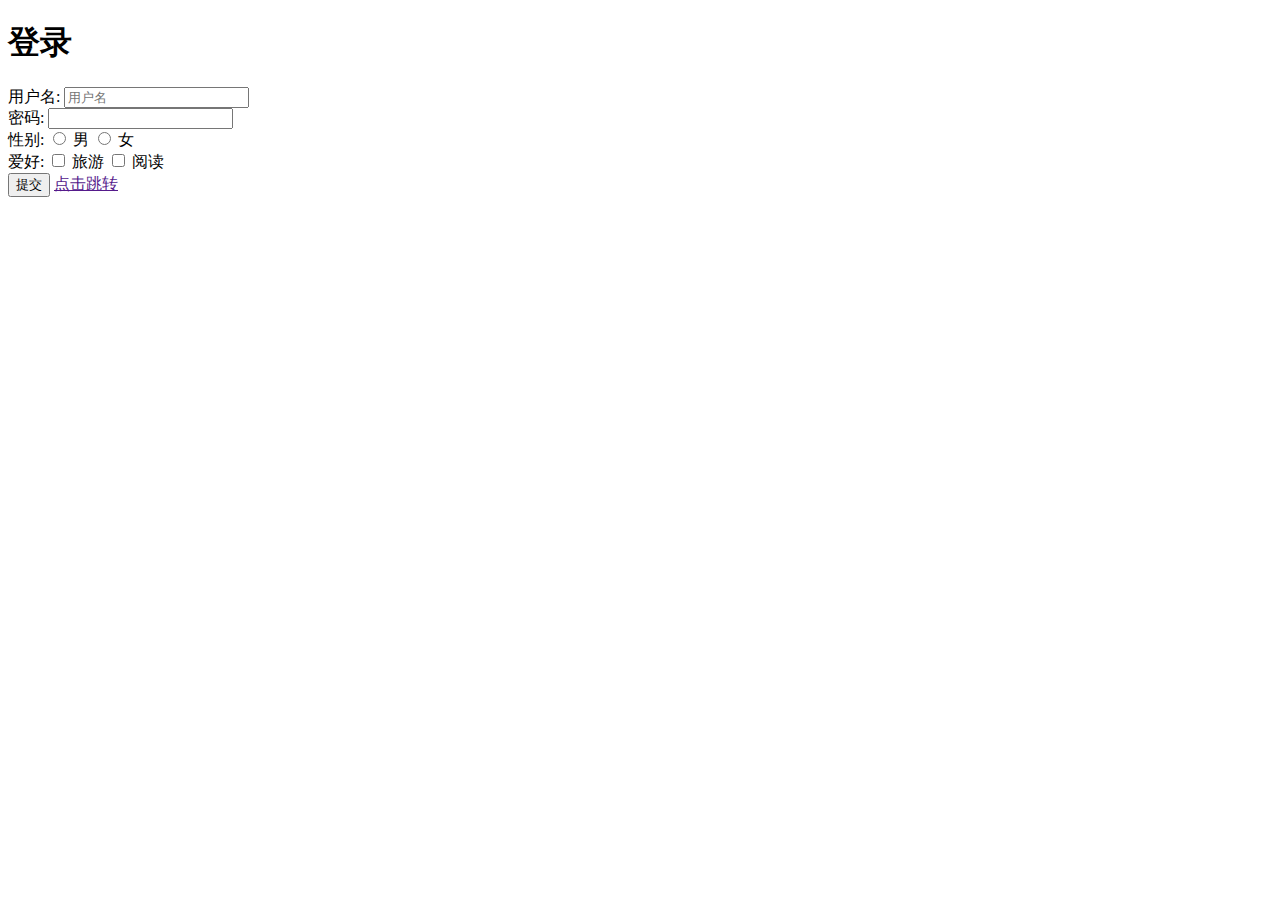
==== form.html @ c72904d5 "Add files via upload" ====
<!DOCTYPE html>
<html lang="en">
<head>
    <meta charset="UTF-8">
    <meta name="viewport" content="width=device-width, initial-scale=1.0">
    <title>Document</title>
</head>
<body>
    <h1>登录</h1>
    <form action="/submit"
    method ='POST'>
    <label for="username">用户名:</label>
    <input type="text" id="username" name="username" placeholder="用户名">
    <br>
    <label for="password">密码:</label>
    <input type="password" id="password" name="password" minlength="6">
    <br>
    <label>性别:</label>
    <input type="radio" id="male" name="gender" value="male">
    <label for="male">男</label>
    <input type="radio" id="female" name="gender" value="female">
    <label for="female">女</label>
    <br>
    <label>爱好:</label>
    <input type="checkbox" id="travel" name="hobby" value="travel">
    <label for="travel">旅游</label>
    <input type="checkbox" id="reading" name="hobby" value="reading">
    <label for="reading">阅读</label>
    <br>
    <input type="submit" value="提交">
    <a href="">点击跳转</a>
</form>
</body>
</html>
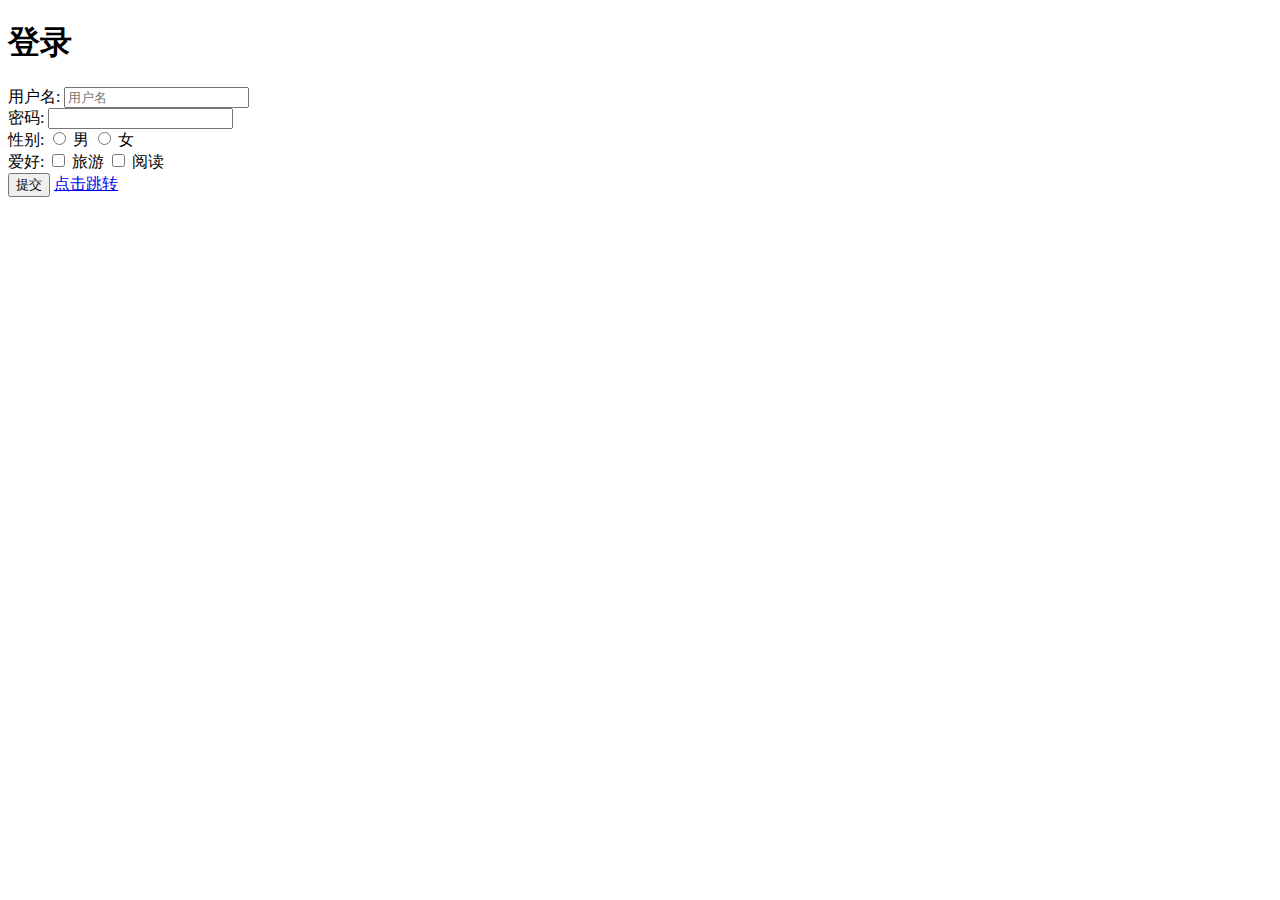
==== commit ddb68964: "form.html" ====
--- a/form.html
+++ b/form.html
@@ -28,7 +28,7 @@
     <label for="reading">阅读</label>
     <br>
     <input type="submit" value="提交">
-    <a href="">点击跳转</a>
+    <a href="https://bao549989.github.io/">点击跳转</a>
 </form>
 </body>
-</html>+</html>
